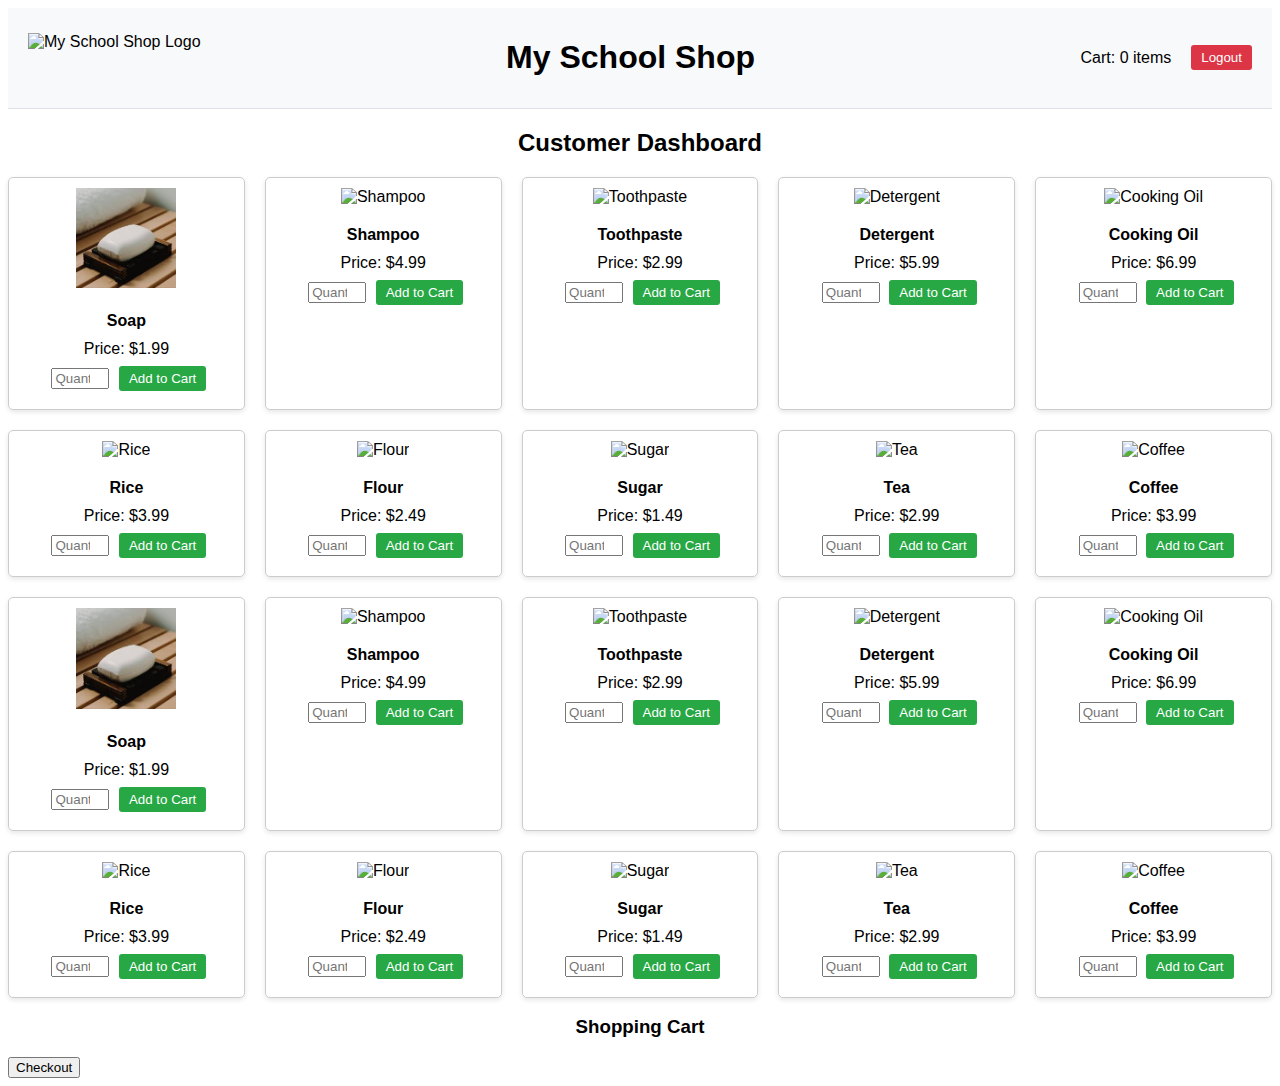
==== customer.html @ f6694cc7 "Initial commit" ====
<!DOCTYPE html>
<html lang="en">
<head>
    <meta charset="UTF-8">
    <meta name="viewport" content="width=device-width, initial-scale=1.0">
    <title>Customer Dashboard</title>
    <link rel="stylesheet" href="css/styles.css">
</head>
<body>
<header>
    <img src="path/to/logo.png" alt="My School Shop Logo" class="logo">
    <h1>My School Shop</h1>
    <div class="user-info">
        <span id="username"></span>
        <span id="cart-count"></span>
        <button onclick="logout()">Logout</button>
    </div>
</header>
    <h2>Customer Dashboard</h2>
    <div id="productList"></div>
    <h3>Shopping Cart</h3>
    <div id="cart"></div>
    <button onclick="checkout()">Checkout</button>
    <script src="js/scripts.js"></script>
</body>
</html>

<!---->
---- css/styles.css ----
body {
    font-family: Arial, sans-serif;
}

h1, h2, h3 {
    text-align: center;
}

form {
    display: flex;
    flex-direction: column;
    align-items: center;
}

label, input {
    margin: 5px;
}


/* Add this CSS to your 'css/styles.css' file */
.product-tile {
    border: 1px solid #ccc;
    padding: 10px;
    border-radius: 5px;
    text-align: center;
    box-shadow: 0 2px 5px rgba(0, 0, 0, 0.1);
}

.product-tile img {
    max-width: 100%;
    height: auto;
    margin-bottom: 10px;
}

.product-tile h4 {
    margin: 10px 0;
}

.product-tile p {
    margin: 5px 0;
}

.product-tile input {
    width: 50px;
    margin-bottom: 10px;
}

.product-tile button {
    background-color: #28a745;
    color: white;
    border: none;
    padding: 5px 10px;
    cursor: pointer;
    border-radius: 3px;
}

.product-tile button:hover {
    background-color: #218838;
}
header {
    display: flex;
    justify-content: space-between;
    align-items: center;
    padding: 10px 20px;
    background-color: #f8f9fa;
    border-bottom: 1px solid #dee2e6;
}

.logo {
    height: 50px;
}

.user-info {
    display: flex;
    align-items: center;
}

.user-info span {
    margin-right: 20px;
}

.user-info button {
    background-color: #dc3545;
    color: white;
    border: none;
    padding: 5px 10px;
    cursor: pointer;
    border-radius: 3px;
}

.user-info button:hover {
    background-color: #c82333;
}
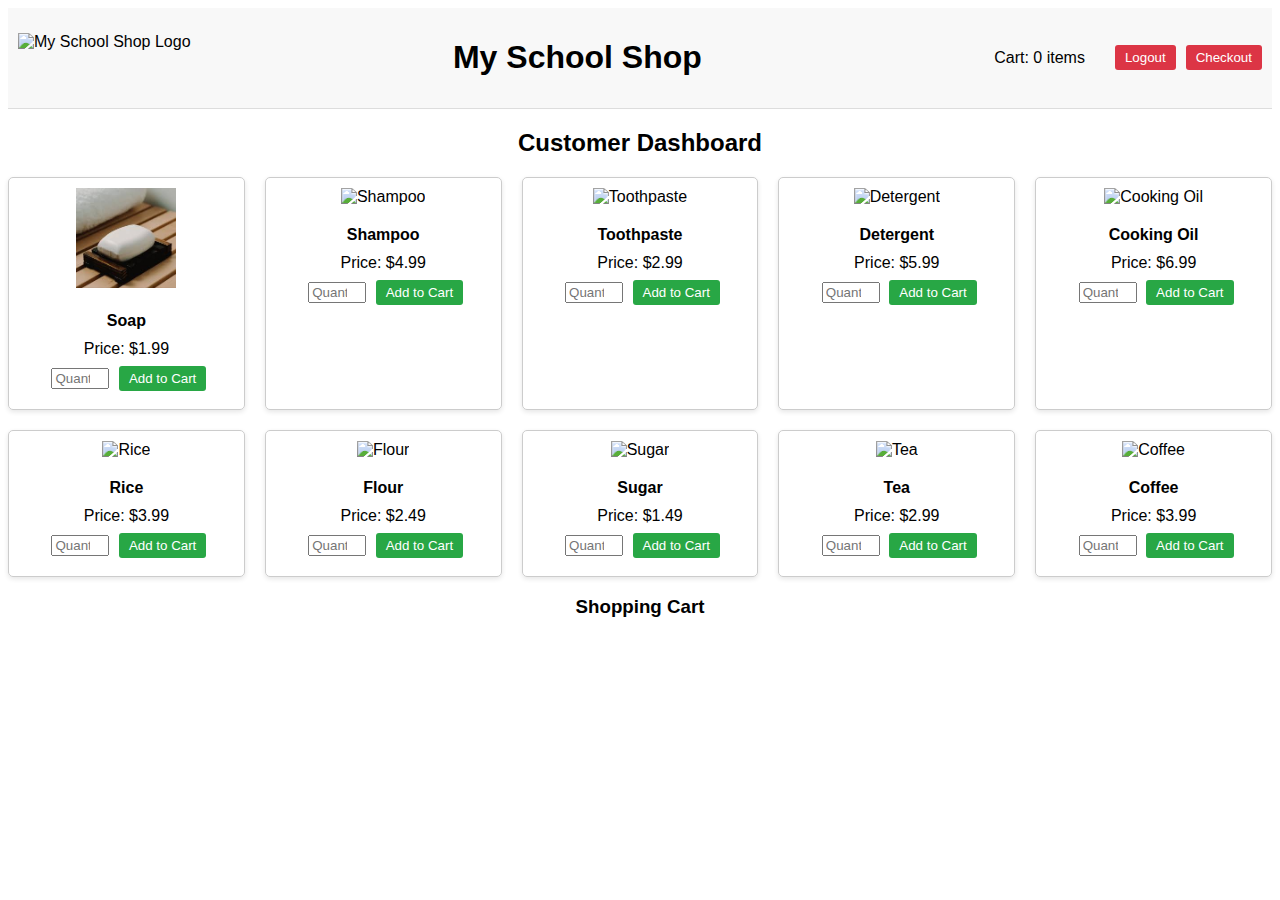
==== commit 4af29718: "duplicate removed" ====
--- a/customer.html
+++ b/customer.html
@@ -14,15 +14,15 @@
         <span id="username"></span>
         <span id="cart-count"></span>
         <button onclick="logout()">Logout</button>
+        <button class="checkout-button" onclick="checkout()">Checkout</button>
     </div>
 </header>
-    <h2>Customer Dashboard</h2>
-    <div id="productList"></div>
-    <h3>Shopping Cart</h3>
-    <div id="cart"></div>
-    <button onclick="checkout()">Checkout</button>
-    <script src="js/scripts.js"></script>
+
+<h2>Customer Dashboard</h2>
+<div id="productList"></div>
+<h3>Shopping Cart</h3>
+<div id="cart"></div>
+
+<script src="js/scripts.js"></script>
 </body>
-</html>
-
-<!---->+</html>--- a/css/styles.css
+++ b/css/styles.css
@@ -90,4 +90,32 @@
 
 .user-info button:hover {
     background-color: #c82333;
+}
+
+header {
+    display: flex;
+    align-items: center;
+    justify-content: space-between;
+    padding: 10px;
+    background-color: #f8f8f8;
+    border-bottom: 1px solid #ddd;
+}
+
+.user-info {
+    display: flex;
+    align-items: center;
+    gap: 10px;
+}
+
+.checkout-button {
+    background-color: #4CAF50;
+    color: white;
+    border: none;
+    padding: 10px 20px;
+    cursor: pointer;
+    border-radius: 5px;
+}
+
+.checkout-button:hover {
+    background-color: #45a049;
 }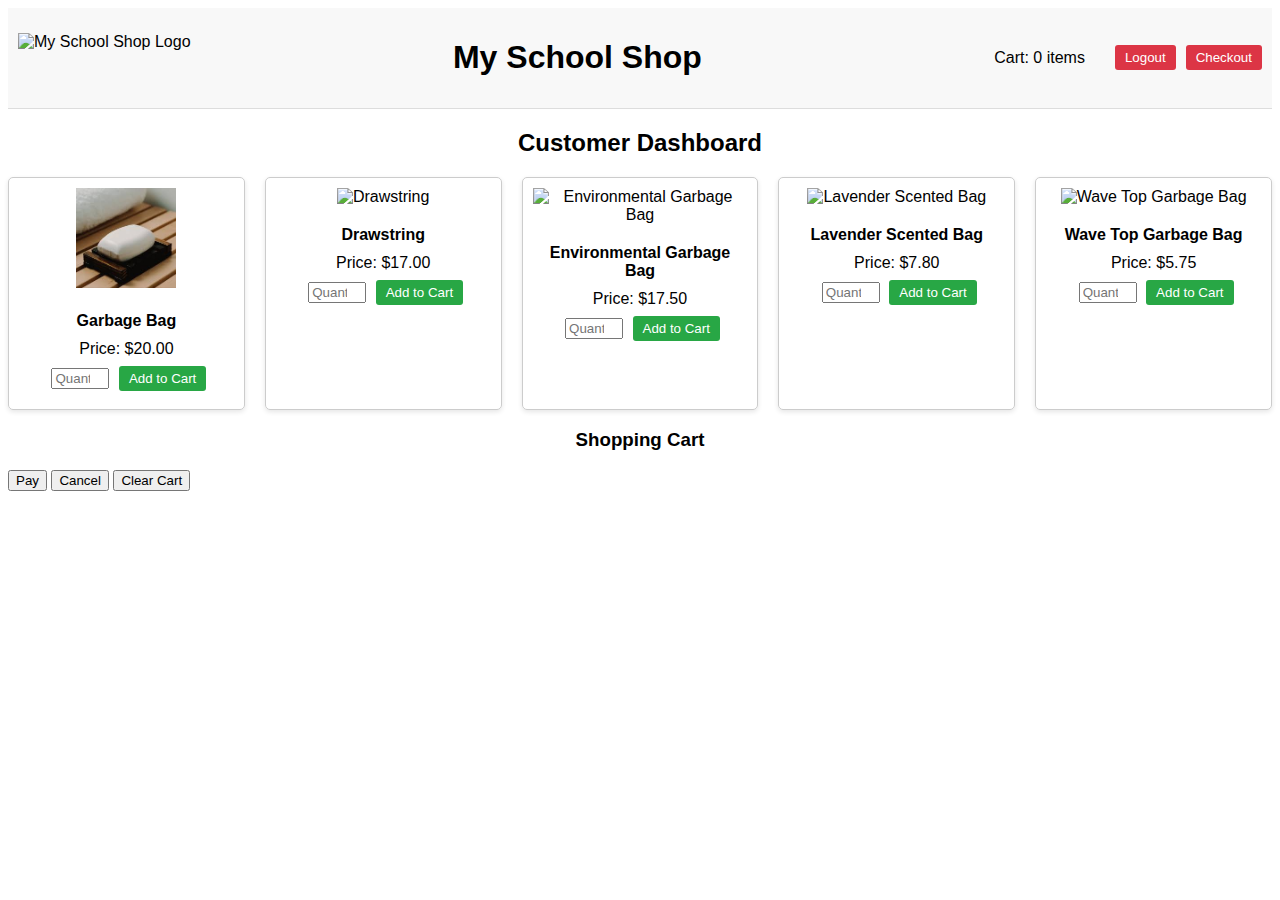
==== commit d5e076f4: "updated supplier table" ====
--- a/customer.html
+++ b/customer.html
@@ -23,6 +23,36 @@
 <h3>Shopping Cart</h3>
 <div id="cart"></div>
 
+<!-- New buttons added here -->
+<div class="cart-actions">
+    <button class="pay-button" onclick="openPayModal()">Pay</button>
+    <button class="cancel-button" onclick="cancel()">Cancel</button>
+    <button class="clear-cart-button" onclick="clearCart()">Clear Cart</button>
+</div>
+
+<!-- Modal for capturing name and location -->
+<div id="payModal" class="modal">
+    <div class="modal-content">
+        <span class="close" onclick="closePayModal()">&times;</span>
+        <h2>Enter Your Details</h2>
+        <form id="payForm">
+            <label for="name">Name:</label>
+            <input type="text" id="name" name="name" required>
+            <label for="location">Location:</label>
+            <input type="text" id="location" name="location" required>
+            <button type="submit">Submit</button>
+        </form>
+    </div>
+</div>
+
+<!-- Modal for order confirmation -->
+<div id="orderModal" class="modal">
+    <div class="modal-content">
+        <span class="close" onclick="closeModal()">&times;</span>
+        <p id="orderMessage"></p>
+    </div>
+</div>
+
 <script src="js/scripts.js"></script>
 </body>
 </html>--- a/css/styles.css
+++ b/css/styles.css
@@ -118,4 +118,112 @@
 
 .checkout-button:hover {
     background-color: #45a049;
+}
+
+/* Modal styles */
+.modal {
+    display: none;
+    position: fixed;
+    z-index: 1;
+    left: 0;
+    top: 0;
+    width: 100%;
+    height: 100%;
+    overflow: auto;
+    background-color: rgb(0,0,0);
+    background-color: rgba(0,0,0,0.4);
+}
+
+.modal-content {
+    background-color: #fefefe;
+    margin: 15% auto;
+    padding: 20px;
+    border: 1px solid #888;
+    width: 80%;
+}
+
+.close {
+    color: #aaa;
+    float: right;
+    font-size: 28px;
+    font-weight: bold;
+}
+
+.close:hover,
+.close:focus {
+    color: black;
+    text-decoration: none;
+    cursor: pointer;
+}
+
+/* Modal styles */
+.modal {
+    display: none;
+    position: fixed;
+    z-index: 1;
+    left: 0;
+    top: 0;
+    width: 100%;
+    height: 100%;
+    overflow: auto;
+    background-color: rgb(0,0,0);
+    background-color: rgba(0,0,0,0.4);
+}
+
+.modal-content {
+    background-color: #fefefe;
+    margin: 15% auto;
+    padding: 20px;
+    border: 1px solid #888;
+    width: 80%;
+    max-width: 500px;
+    text-align: center;
+}
+
+.close {
+    color: #aaa;
+    float: right;
+    font-size: 28px;
+    font-weight: bold;
+}
+
+.close:hover,
+.close:focus {
+    color: black;
+    text-decoration: none;
+    cursor: pointer;
+}
+
+#payForm {
+    display: flex;
+    flex-direction: column;
+    gap: 10px;
+}
+
+#payForm label {
+    text-align: left;
+}
+
+#payForm input {
+    padding: 10px;
+    font-size: 16px;
+}
+
+#payForm button {
+    padding: 10px;
+    font-size: 16px;
+    background-color: #4CAF50;
+    color: white;
+    border: none;
+    cursor: pointer;
+    border-radius: 5px;
+}
+
+#payForm button:hover {
+    background-color: #45a049;
+}
+
+.table-centered {
+    margin: 0 auto;
+    text-align: center;
 }